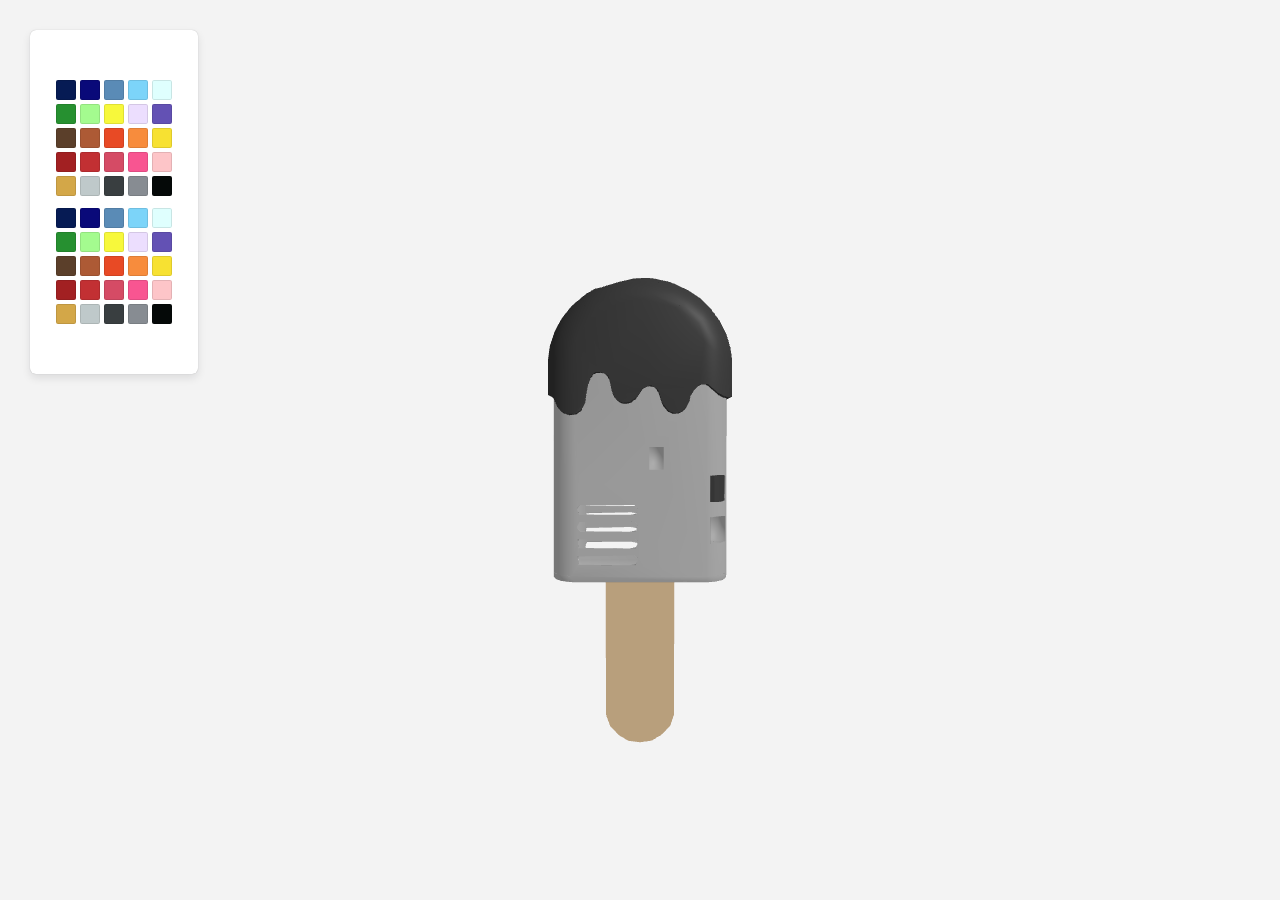
==== index.html @ 4f723f97 "Updates" ====
<!doctype html>
<html lang="en">
  <head>
    <meta charset="UTF-8" />
    <link rel="icon" type="image/svg+xml" href="/vite.svg" />
    <meta name="viewport" content="width=device-width, initial-scale=1.0" />
    <title>Vite + React</title>
    <script type="module" crossorigin src="./assets/index-D5FmDqux.js"></script>
    <link rel="stylesheet" crossorigin href="./assets/index-CMDAUeRj.css">
  </head>
  <body>
    <div id="root"></div>
  </body>
</html>
---- assets/index-CMDAUeRj.css ----
html,body,#root{height:100%;margin:0;background:#fff}
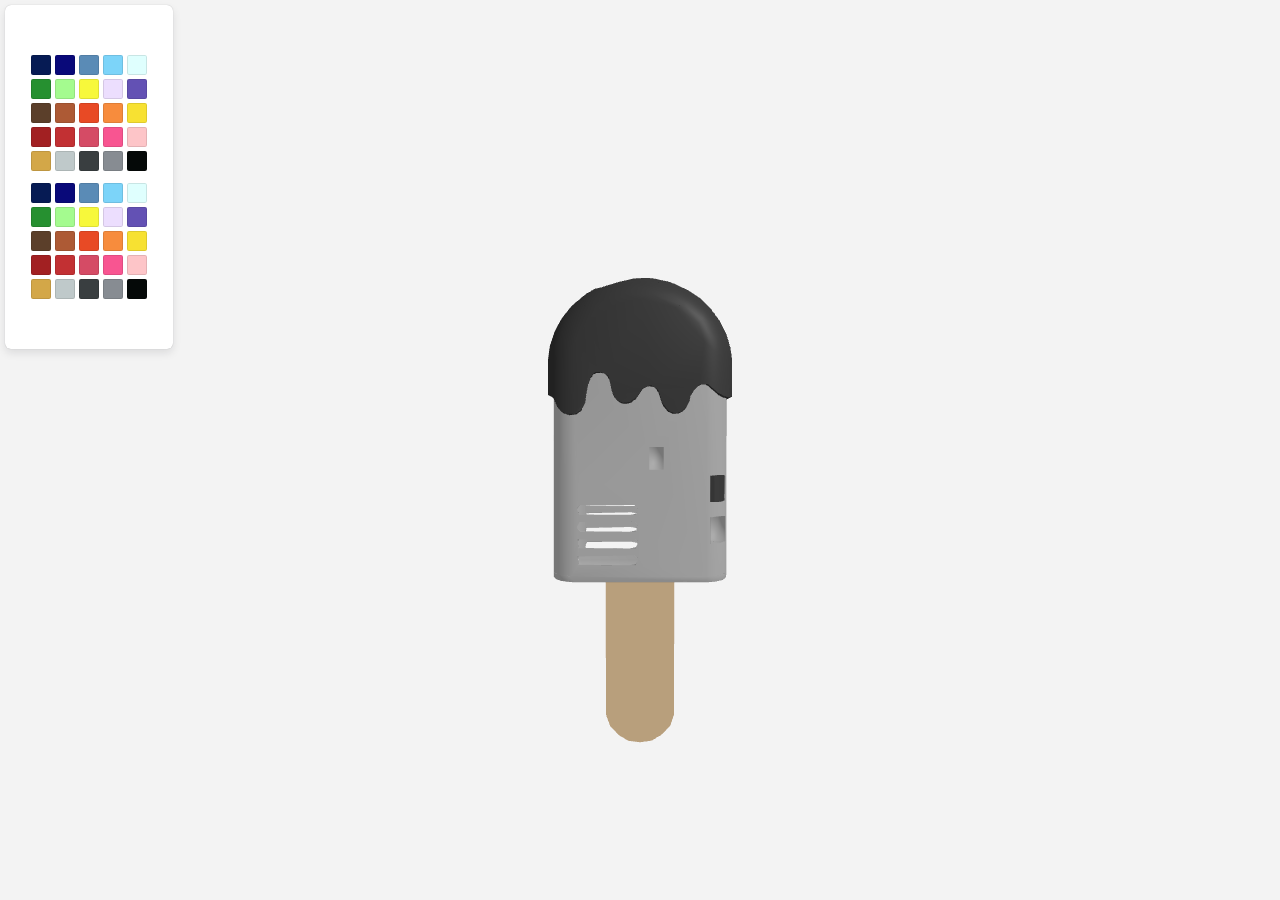
==== commit c98d82fc: "Updates" ====
--- a/index.html
+++ b/index.html
@@ -5,7 +5,7 @@
     <link rel="icon" type="image/svg+xml" href="/vite.svg" />
     <meta name="viewport" content="width=device-width, initial-scale=1.0" />
     <title>Vite + React</title>
-    <script type="module" crossorigin src="./assets/index-D5FmDqux.js"></script>
+    <script type="module" crossorigin src="./assets/index-BmMWMLBX.js"></script>
     <link rel="stylesheet" crossorigin href="./assets/index-CMDAUeRj.css">
   </head>
   <body>
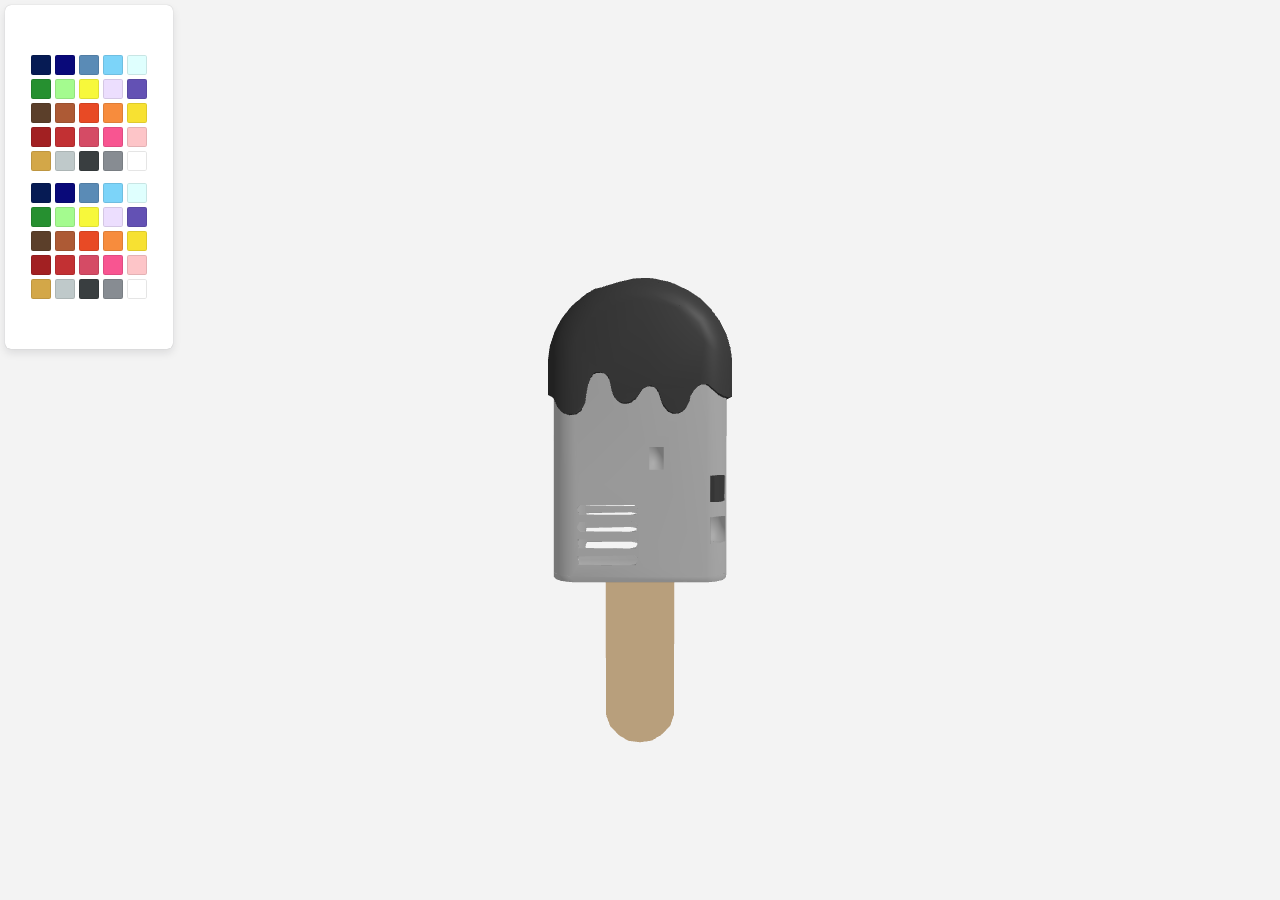
==== commit 35c50e84: "Updates" ====
--- a/index.html
+++ b/index.html
@@ -5,7 +5,7 @@
     <link rel="icon" type="image/svg+xml" href="/vite.svg" />
     <meta name="viewport" content="width=device-width, initial-scale=1.0" />
     <title>Vite + React</title>
-    <script type="module" crossorigin src="./assets/index-BmMWMLBX.js"></script>
+    <script type="module" crossorigin src="./assets/index-CC4Hzm90.js"></script>
     <link rel="stylesheet" crossorigin href="./assets/index-CMDAUeRj.css">
   </head>
   <body>
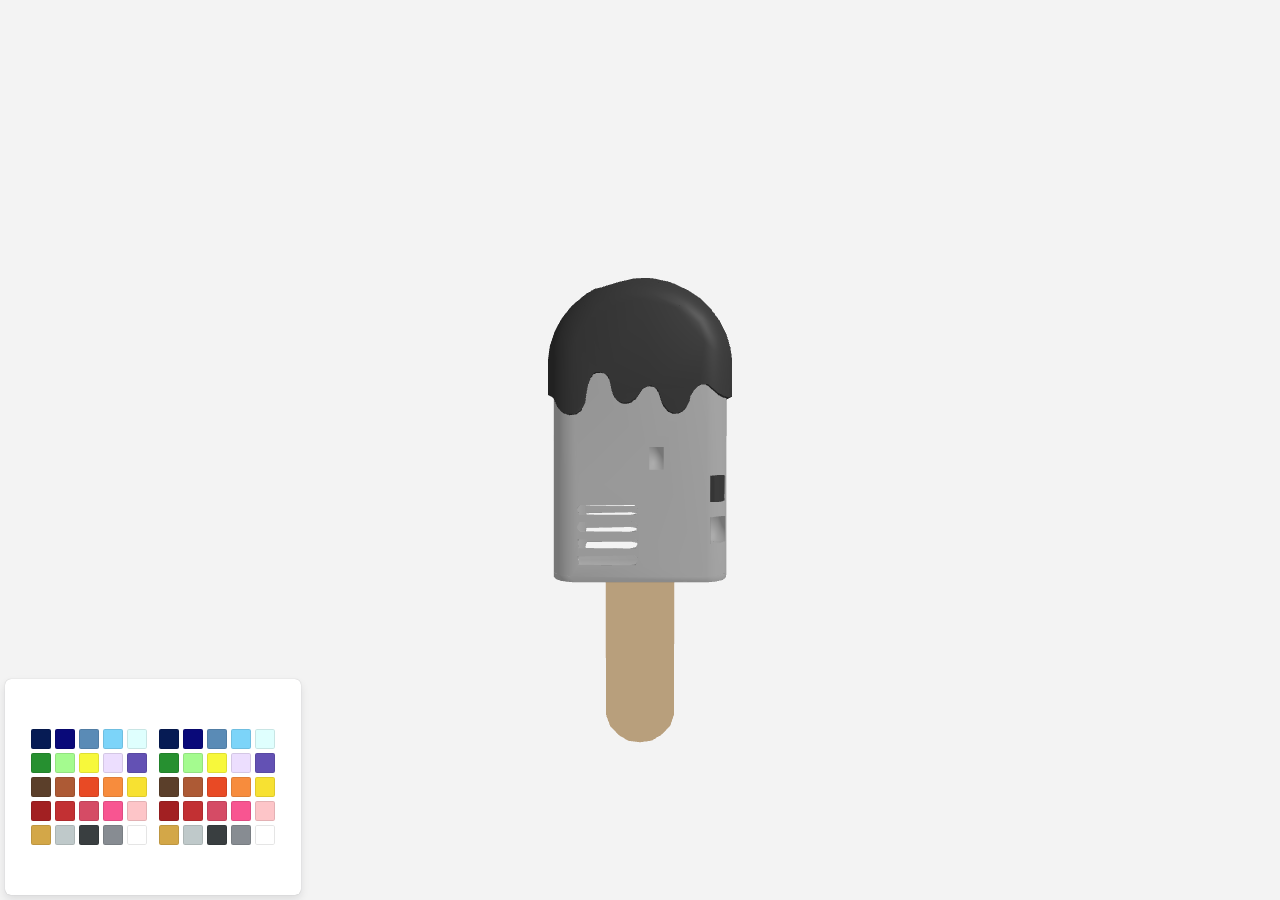
==== commit c45a07ad: "Updates" ====
--- a/index.html
+++ b/index.html
@@ -5,7 +5,7 @@
     <link rel="icon" type="image/svg+xml" href="/vite.svg" />
     <meta name="viewport" content="width=device-width, initial-scale=1.0" />
     <title>Vite + React</title>
-    <script type="module" crossorigin src="./assets/index-CC4Hzm90.js"></script>
+    <script type="module" crossorigin src="./assets/index-C_dScIJd.js"></script>
     <link rel="stylesheet" crossorigin href="./assets/index-CMDAUeRj.css">
   </head>
   <body>
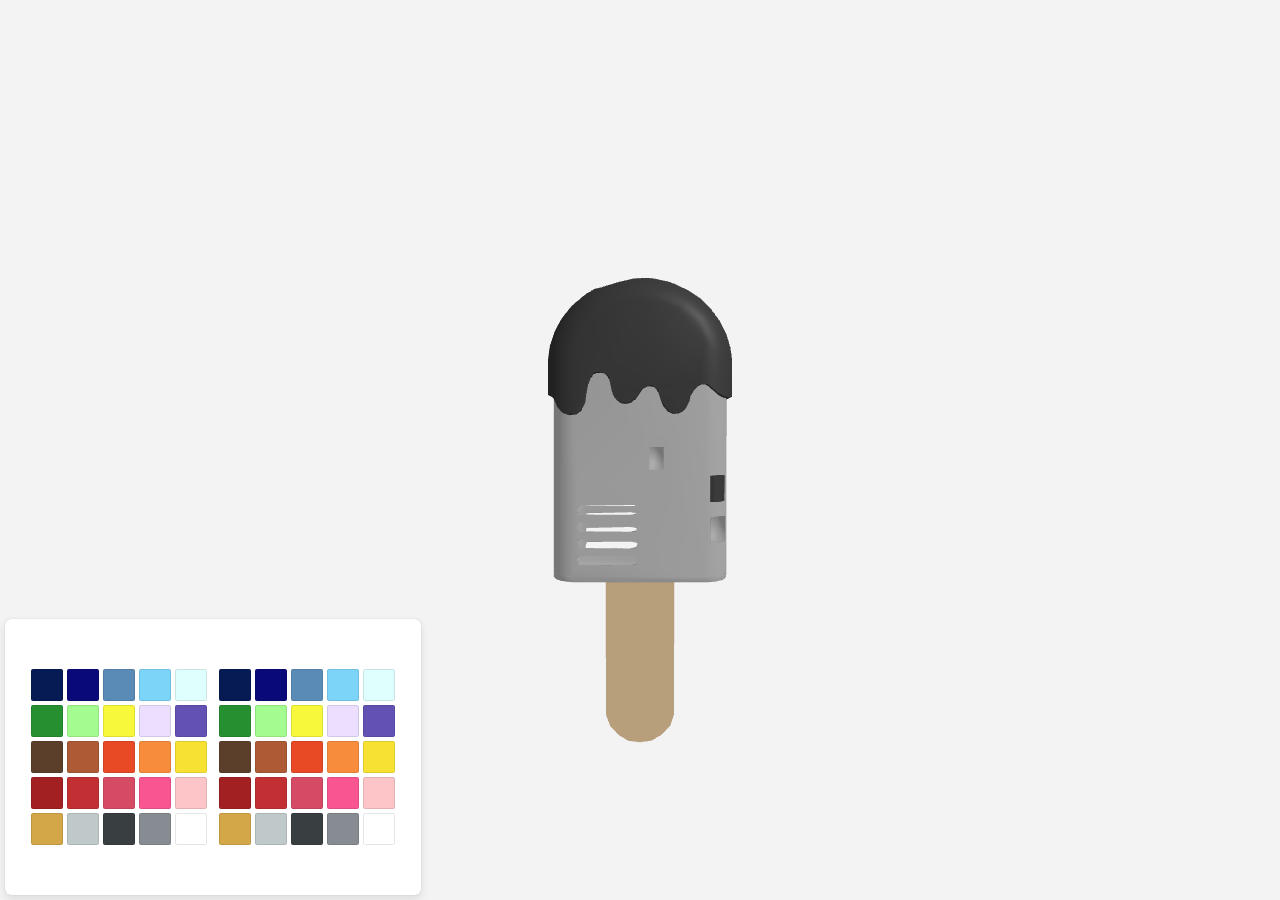
==== commit 54384d55: "Updates" ====
--- a/index.html
+++ b/index.html
@@ -5,8 +5,8 @@
     <link rel="icon" type="image/svg+xml" href="/vite.svg" />
     <meta name="viewport" content="width=device-width, initial-scale=1.0" />
     <title>Vite + React</title>
-    <script type="module" crossorigin src="./assets/index-C_dScIJd.js"></script>
-    <link rel="stylesheet" crossorigin href="./assets/index-CMDAUeRj.css">
+    <script type="module" crossorigin src="/assets/index-CTXTTkRo.js"></script>
+    <link rel="stylesheet" crossorigin href="/assets/index-CMDAUeRj.css">
   </head>
   <body>
     <div id="root"></div>
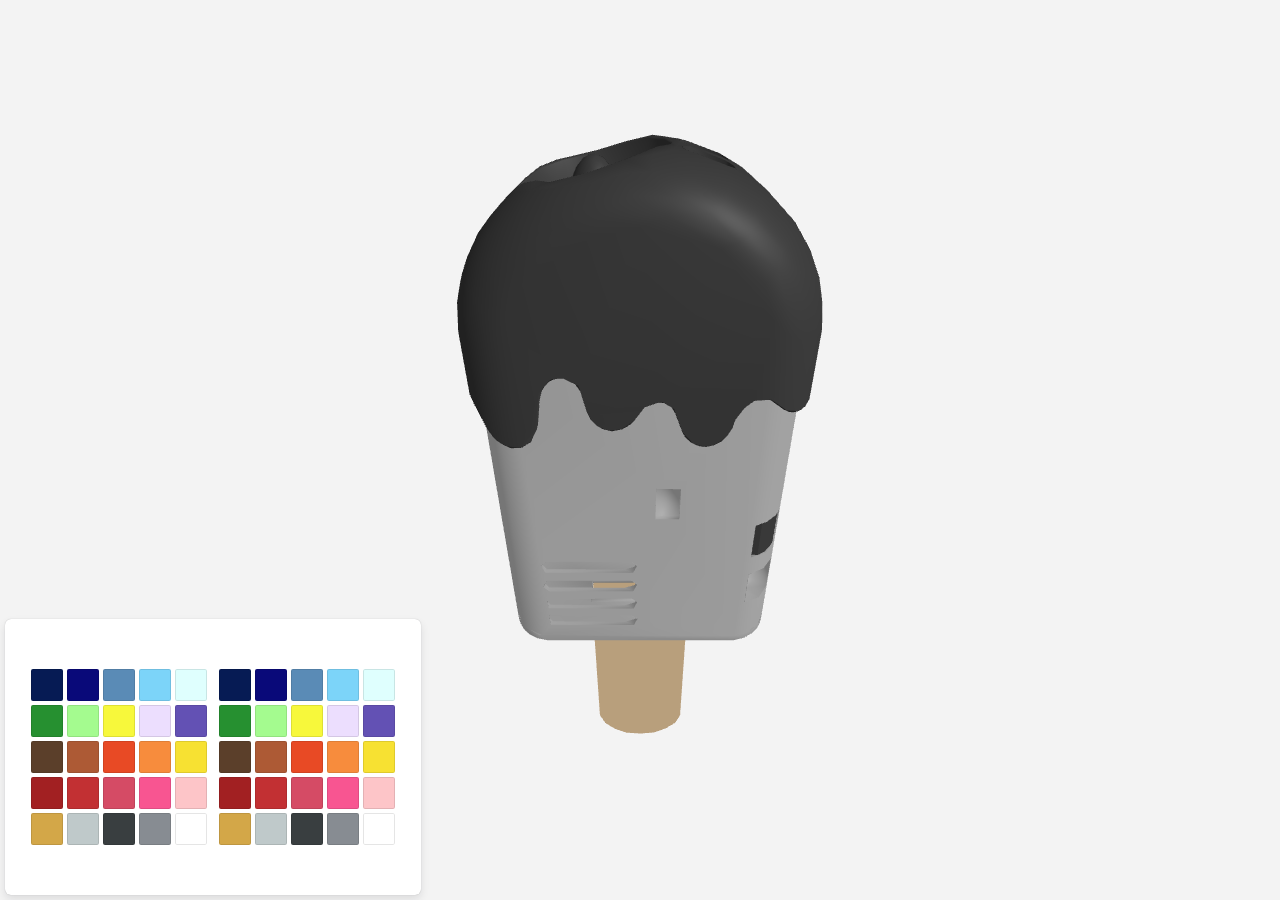
==== commit e6a47f47: "Updates" ====
--- a/index.html
+++ b/index.html
@@ -5,8 +5,8 @@
     <link rel="icon" type="image/svg+xml" href="/vite.svg" />
     <meta name="viewport" content="width=device-width, initial-scale=1.0" />
     <title>Vite + React</title>
-    <script type="module" crossorigin src="/assets/index-CTXTTkRo.js"></script>
-    <link rel="stylesheet" crossorigin href="/assets/index-CMDAUeRj.css">
+    <script type="module" crossorigin src="./assets/index-EMnQLq2m.js"></script>
+    <link rel="stylesheet" crossorigin href="./assets/index-CMDAUeRj.css">
   </head>
   <body>
     <div id="root"></div>
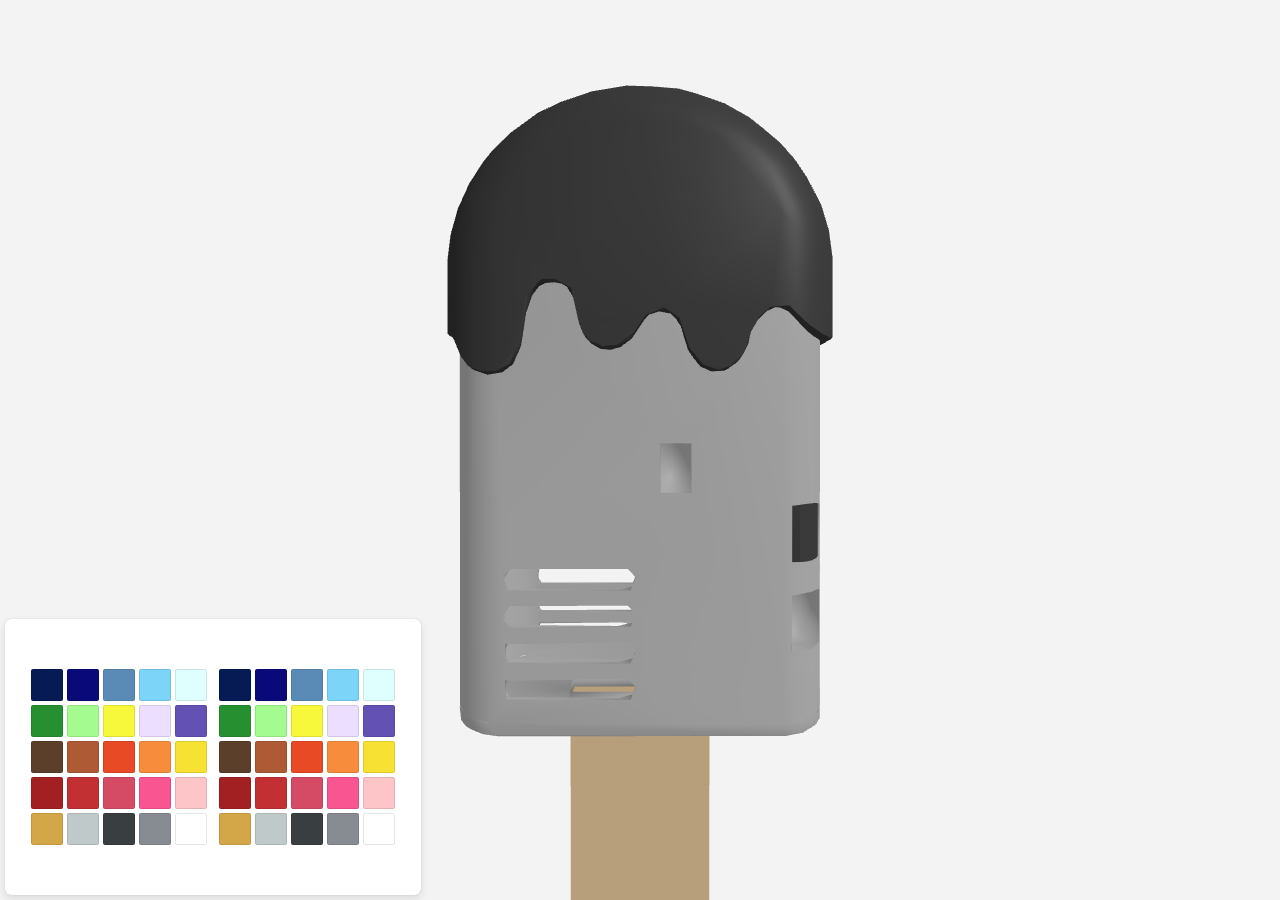
==== commit acdf94b6: "Updates" ====
--- a/index.html
+++ b/index.html
@@ -5,7 +5,7 @@
     <link rel="icon" type="image/svg+xml" href="/vite.svg" />
     <meta name="viewport" content="width=device-width, initial-scale=1.0" />
     <title>Vite + React</title>
-    <script type="module" crossorigin src="./assets/index-EMnQLq2m.js"></script>
+    <script type="module" crossorigin src="./assets/index-I6sN1B7Y.js"></script>
     <link rel="stylesheet" crossorigin href="./assets/index-CMDAUeRj.css">
   </head>
   <body>
